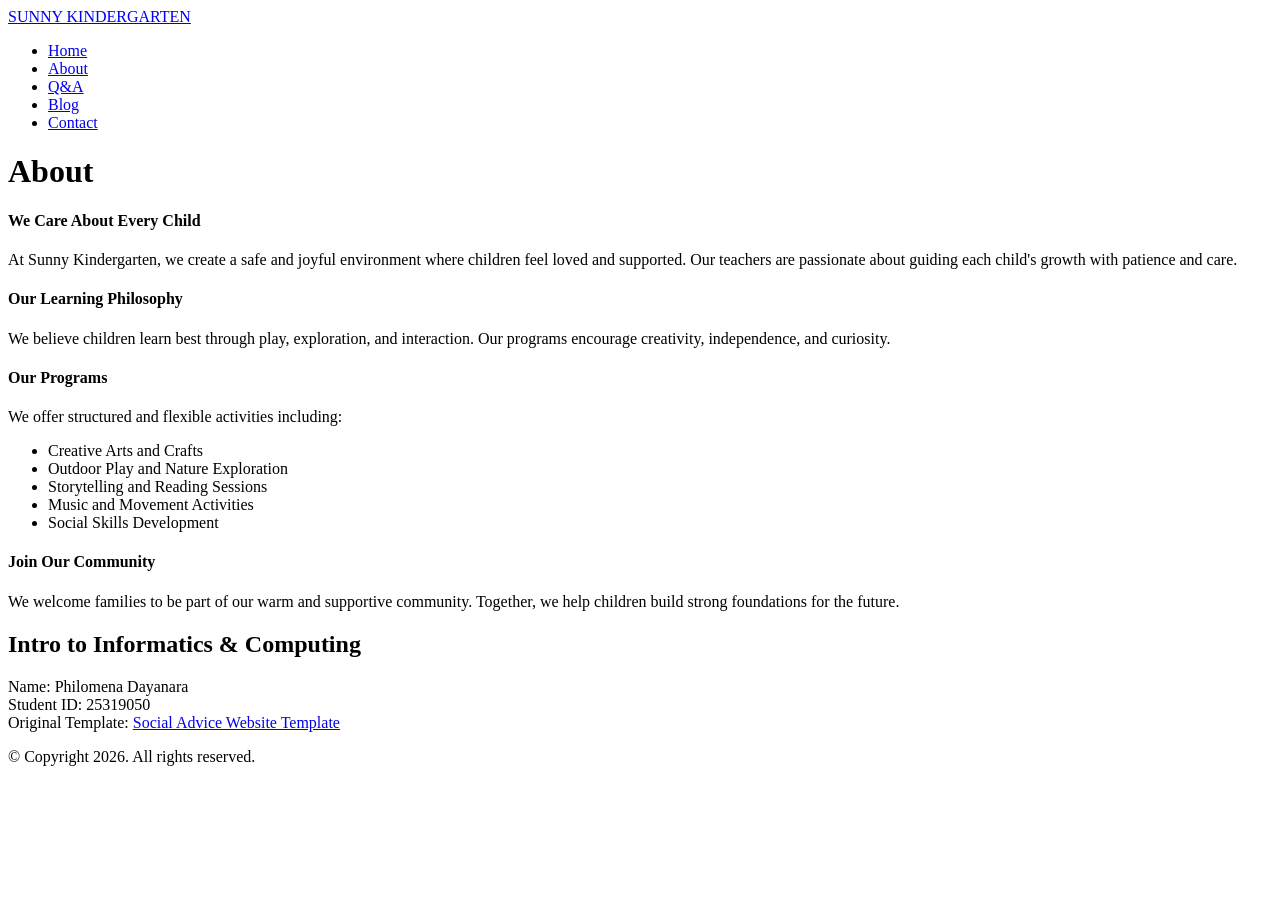
==== about.html @ 9fd86f03 "Add files via upload" ====
<!DOCTYPE html>
<!-- Website template by freewebsitetemplates.com -->
<html>
<head>
	<meta charset="UTF-8">
	<title>About-Sunny Kindergarten</title>
	<link rel="stylesheet" href="css/style.css" type="text/css">
</head>
<body>
	<div id="header">
		<div>
			<div id="logo">
				<a href="index.html"><span>SUNNY KINDERGARTEN</span></a>
			</div>
			<ul id="navigation">
				<li>
					<a href="index.html">Home</a>
				</li>
				<li class="selected">
					<a href="about.html">About</a>
				</li>
				<li>
					<a href="answer.html">Q&amp;A</a>
				</li>
				<li>
					<a href="blog.html">Blog</a>
				</li>
				<li>
					<a href="contact.html">Contact</a>
				</li>
			</ul>
		</div>
	</div>
	<div id="contents">
		<div id="about" class="body">
			<h1>About</h1>
			<h4>We Care About Every Child</h4>
			<p>
				At Sunny Kindergarten, we create a safe and joyful environment where children feel loved and supported. Our teachers are passionate about guiding
				each child's growth with patience and care.
			</p>
			<h4>Our Learning Philosophy</h4>
			<p> We believe children learn best through play, exploration, and interaction. 
				Our programs encourage creativity, independence, and curiosity. 
			</p>
			<h4>Our Programs</h4>
			<p>
				We offer structured and flexible activities including:
				<ul> 
					<li>Creative Arts and Crafts</li>
					<li>Outdoor Play and Nature Exploration</li>
					<li>Storytelling and Reading Sessions</li>
					<li>Music and Movement Activities</li>
					<li>Social Skills Development</li>
				</ul>
			</p>
			<h4>Join Our Community</h4>
			<p>
				We welcome families to be part of our warm and 
				supportive community. Together, we help children build 
				strong foundations for the future.
			</p>
		</div>
	</div>
	<div id="footer">
		<div>
			<div>
				<h2>Intro to Informatics & Computing</h2>
				<p>
					Name: Philomena Dayanara<br>
					Student ID: 25319050<br>
					Original Template: <a href="https://freewebsitetemplates.com/preview/socialadvicewebsitetemplate/index.html" target="_blank">Social Advice Website Template</a>
				</p>
			</div>
			<p>
				© Copyright 2026. All rights reserved.
			</p>
		</div>
	</div>
</body>
</html>
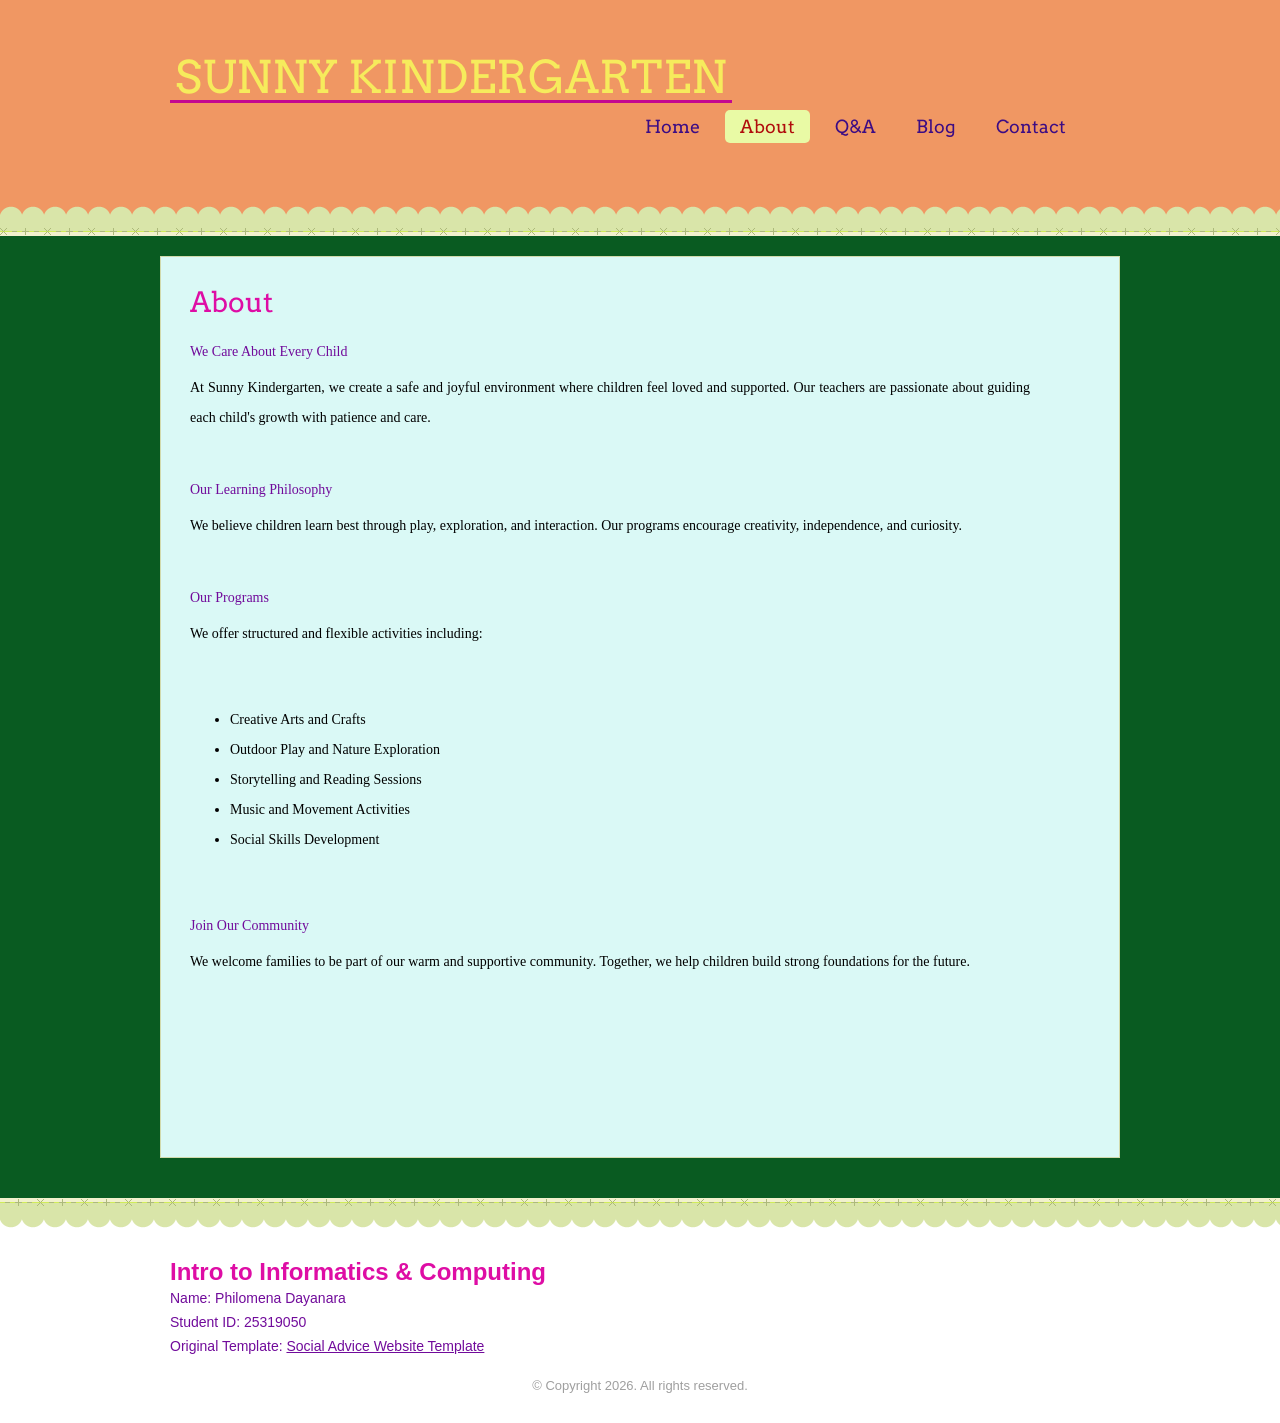
==== commit d06a94f2: "Update stylesheet link in about.html" ====
--- a/about.html
+++ b/about.html
@@ -4,7 +4,7 @@
 <head>
 	<meta charset="UTF-8">
 	<title>About-Sunny Kindergarten</title>
-	<link rel="stylesheet" href="css/style.css" type="text/css">
+	<link rel="stylesheet" href="style.css" type="text/css">
 </head>
 <body>
 	<div id="header">
@@ -78,4 +78,4 @@
 		</div>
 	</div>
 </body>
-</html>+</html>
--- a/style.css
+++ b/style.css
@@ -0,0 +1,448 @@
+/* Website template by freewebsitetemplates.com */
+@font-face {
+	font-family: 'Arvo-Regular';
+	src: url('../fonts/Arvo-Regular.eot');
+	src: local('☺'),  url('Arvo-Regular.woff') format('woff'),  url('Arvo-Regular.ttf') format('truetype'),  url('Arvo-Regular.svg') format('svg');
+	font-weight: normal;
+	font-style: normal;
+}
+body {
+	background-color: #f09763;
+	font-family: Arial, Helvetica, sans-serif;
+	margin: 0;
+}
+img {
+	border: 0;
+}
+/*------------------------------ SPRITES ------------------------------*/
+#connect a {
+	background: url(icons.png) no-repeat;
+}
+/*------------------------------ HEADER ------------------------------*/
+#header {
+	background: url(bg-header.png) repeat-x left bottom;
+	background-position: 0 bottom;
+	padding: 55px 10px 85px;
+	text-align: right;
+}
+#header > div {
+	width: 960px;
+	margin: 0 auto;
+}
+#header > div:after {
+	clear: both;
+	content: "";
+	display: block;
+	height: 0;
+	line-height: 0;
+	visibility: hidden;
+}
+/** Logo **/
+#logo {
+	float: left;
+	display: inline-block;
+	border-bottom: 3px solid #c40891;
+	margin-left: 10px;
+	padding: 0 5px;
+}
+#logo a {
+	font-family: 'Arvo-Regular';
+	font-size: 45px;
+	line-height: 45px;
+	text-align: center;
+	text-decoration: none;
+	text-transform: uppercase;
+}
+#logo a span {
+	color: #f6eb5c;
+}
+/** Navigation **/
+#navigation {
+	display: inline-block;
+	list-style: none;
+	width: 480px;
+	margin: 7px 10px 3px 0;
+	padding: 0;
+}
+#navigation li {
+	float: left;
+	margin-left: 10px;
+}
+#navigation li:first-child {
+	margin-left: 0;
+}
+#navigation li a {
+	color: #3c0c84;
+	font-family: 'Arvo-Regular';
+	font-size: 18px;
+	line-height: 34px;
+	padding: 6px 15px;
+	text-decoration: none;
+}
+#navigation li a:hover, #navigation li.selected a {
+	color: #b00c0c;
+	background-color: #e9faa5;
+	border-radius: 5px;
+}
+/*------------------------------ CONTENTS ------------------------------*/
+#contents {
+	background-color: #095b21;
+	padding: 20px 0 40px;
+}
+#contents > div:after {
+	clear: both;
+	content: "";
+	display: block;
+	height: 0;
+	line-height: 0;
+	visibility: hidden;
+}
+#contents .body {
+	background-color: #daf9f6;
+	height: auto;
+	width: 900px;
+	margin: 0 auto;
+	border: 1px solid #d1daac;
+	padding: 0 29px;
+	font-family: Georgia, "Times New Roman", Times, serif;
+	font-size: 14px;
+	line-height: 30px;
+}
+#contents h1 {
+	color: #de0da5;
+	font-family: 'Arvo-Regular';
+	font-weight: normal;
+	margin: 30px 0 20px;
+}
+#contents p {
+	font-size: 14px;
+	line-height: 30px;
+	margin: 0;
+	padding: 0 0 30px;
+	text-align: justify;
+}
+#contents p a {
+	color: #000;
+}
+#contents p > a:hover {
+	color: #550974;
+}
+#contents p em {
+	color: #7a1ba2;
+	display: block;
+	font-family: Georgia, "Times New Roman", Times, serif;
+	font-size: 16px;
+	font-style: normal;
+}
+#contents p em a {
+	color: #7a1ba2;
+	text-decoration: none;
+}
+#contents p em a:hover {
+	text-decoration: underline;
+}
+/** Adbox **/
+#adbox {
+	font-family: 'Arvo-Regular';
+	width: 940px;
+	margin: 0 auto;
+	padding: 0 10px;
+}
+#adbox img {
+	float: left;
+	margin-right: 60px;
+}
+#adbox h1 {
+	font-size: 60px;
+	margin: 0 0 10px;
+	padding-top: 60px;
+	text-transform: uppercase;
+}
+#adbox p {
+	color: #710b9b;
+	font-size: 20px;
+	line-height: 40px;
+}
+/** MAIN **/
+#main {
+	float: left;
+	min-height: 100px;
+	width: 640px;
+	padding-right: 20px;
+}
+/** SIDEBAR **/
+#sidebar {
+	float: right;
+	height: auto;
+	width: 210px;
+	padding-left: 29px;
+}
+/** Featured **/
+#contents #featured {
+	background: #fff url(separator.png) repeat-y left top;
+	padding-bottom: 20px;
+}
+#featured #main ul {
+	display: inline-block;
+	height: auto;
+	list-style: none;
+	width: 640px;
+	margin: 0;
+	padding: 0;
+}
+#featured #main ul img {
+	border: 2px solid #d1d1d1;
+	margin-bottom: 10px;
+}
+#featured #main ul li {
+	float: left;
+	width: 215px;
+	margin-bottom: 10px;
+	padding: 0 15px 0 28px;
+}
+#featured #main ul li:first-child {
+	width: 379px;
+	margin-bottom: 0px;
+	padding: 0;
+}
+#featured ul li:first-child p {
+	text-align: justify;
+}
+#featured #main ul li span.time {
+	float: left;
+	display: inline-block;
+	font-family: Georgia, "Times New Roman", Times, serif;
+	font-size: 14px;
+	line-height: 24px;
+	border-right: 2px solid #d1daac;
+	margin-top: 6px;
+	padding-right: 10px;
+	text-align: right;
+}
+#featured ul li p {
+	padding-left: 50px;
+	text-align: left;
+}
+#featured #sidebar ul {
+	list-style: none;
+	width: 210px;
+	margin: 0;
+	padding: 0;
+}
+#featured #sidebar ul li {
+	margin-bottom: 10px;
+	padding-right: 19px;
+}
+#featured #sidebar ul li p {
+	padding-left: 0;
+}
+/** About **/
+#contents #about {
+	min-height: 900px;
+}
+#about h4 {
+	color: #710b9b;
+	font-family: Georgia, "Times New Roman", Times, serif;
+	font-weight: normal;
+	margin: 0 0 6px;
+}
+#about h4.details {
+	color: #000;
+	font-weight: normal;
+	text-transform: uppercase;
+}
+#about p {
+	padding-bottom: 42px;
+	padding-right: 60px;
+}
+/** Answers **/
+#contents #answers {
+	min-height: 900px;
+}
+#contents #answers p {
+	padding-right: 20px;
+}
+#answers ul {
+	list-style: none;
+	margin: 0;
+	padding: 0;
+}
+#answers ul li {
+	float: left;
+	min-height: 150px;
+	width: 420px;
+	padding-right: 30px;
+}
+#contents #answers ul li p {
+	padding-right: 0;
+}
+#answers ul li p em {
+	display: block;
+}
+/** Blog **/
+#contents #blog {
+	background: #fff url(separator.png) repeat-y left top;
+	min-height: 900px;
+	padding-bottom: 20px;
+}
+#blog #main img {
+	float: left;
+	border: 2px solid #d1d1d1;
+	margin: 6px 20px 0 0;
+}
+#blog p {
+	line-height: 30px;
+	padding-bottom: 0;
+	padding-right: 30px;
+}
+#blog #sidebar div.section {
+	margin: 0 0 24px;
+}
+#blog #sidebar h4 {
+	color: #710b9b;
+	font-family: Georgia, "Times New Roman", Times, serif;
+	font-size: 17px;
+	font-weight: normal;
+	line-height: 30px;
+	margin: 0 0 6px;
+}
+#blog #sidebar ul {
+	color: #000;
+	font-size: x-small;
+	margin: 0;
+	padding: 0 0 0 15px;
+}
+#blog #sidebar ul li a {
+	color: #000;
+	font-size: 15px;
+	line-height: 30px;
+	text-decoration: none;
+}
+#blog #sidebar ul li a:hover {
+	text-decoration: underline;
+}
+/** Contact **/
+#contents #contact {
+	min-height: 900px;
+}
+#contact form {
+	width: 605px;
+	margin: 0 0 30px;
+}
+#contact label {
+	display: inline-block;
+	font-size: 14px;
+	width: 110px;
+	margin: 0 0 12px;
+	padding: 0 10px 0 0;
+	text-align: right;
+}
+#contact label.msg {
+	vertical-align: top;
+}
+#contact input.txtfield {
+	height: 28px;
+	line-height: 28px;
+	width: 460px;
+	border: 1px solid #bbbbbb;
+	margin: 0 0 12px;
+	padding: 0 4px;
+}
+#contact textarea {
+	font-family: Arial, Helvetica, sans-serif;
+	font-size: 14px;
+	font-weight: normal;
+	height: 283px;
+	line-height:24px;
+	width: 460px;
+	border: 1px solid #bbbbbb;
+	margin: 0 0 12px;
+	padding: 0 4px;
+	overflow: auto;
+	resize: none;
+}
+#contact input.btn {
+	background-color: #f1f1cd;
+	color: #000;
+	cursor: pointer;
+	font-family: Arial, Helvetica, sans-serif;
+	font-size: 14px;
+	height: 30px;
+	line-height: 30px;
+	border: 0;
+	border-radius: 5px;
+	margin-left: 124px;
+	padding: 0 10px;
+}
+#contact input.btn:hover {
+	background-color: #d9e5a9;
+}
+/*------------------------------ FOOTER ------------------------------*/
+#footer {
+	background: #ffffff url(bg-footer.png) repeat-x left top;
+}
+#footer > div {
+	width: 940px;
+	margin: 0 auto;
+	padding: 60px 10px 30px;
+}
+#footer p {
+	clear: both;
+	color: #9f9f9f;
+	font-size: 13px;
+	margin: 0;
+	text-align: center;
+}
+#footer > div > div {
+	float: left;
+	width: 680px;
+	margin-bottom: 20px;
+}
+#footer > div > div p {
+	color: #710b9b;
+	font-size: 14px;
+	line-height: 24px;
+	padding-right: 80px;
+	text-align: left;
+}
+#footer > div > div p a {
+	color: #710b9b;
+}
+#footer > div > div h2 {
+	color: #de0da5;
+	margin: 0;
+}
+#footer #connect {
+	width: 210px;
+	border-left: 1px solid #d4dcb1;
+	padding-left: 29px;
+}
+#footer #connect h2 {
+	margin: 0 0 6px;
+}
+#connect a {
+	display: inline-block;
+	height: 42px;
+	width: 55px;
+	margin-right: 20px;
+}
+#connect a.facebook {
+	background-position: -65px 0;
+	width: 25px;
+}
+#connect a.twitter {
+	background-position: -65px -48px;
+}
+#connect a.googleplus {
+	background-position: -65px -96px;
+}
+#connect a.facebook:hover {
+	background-position: 0 0;
+	width: 25px;
+}
+#connect a.twitter:hover {
+	background-position: 0 -48px;
+}
+#connect a.googleplus:hover {
+	background-position: 0 -96px;
+}
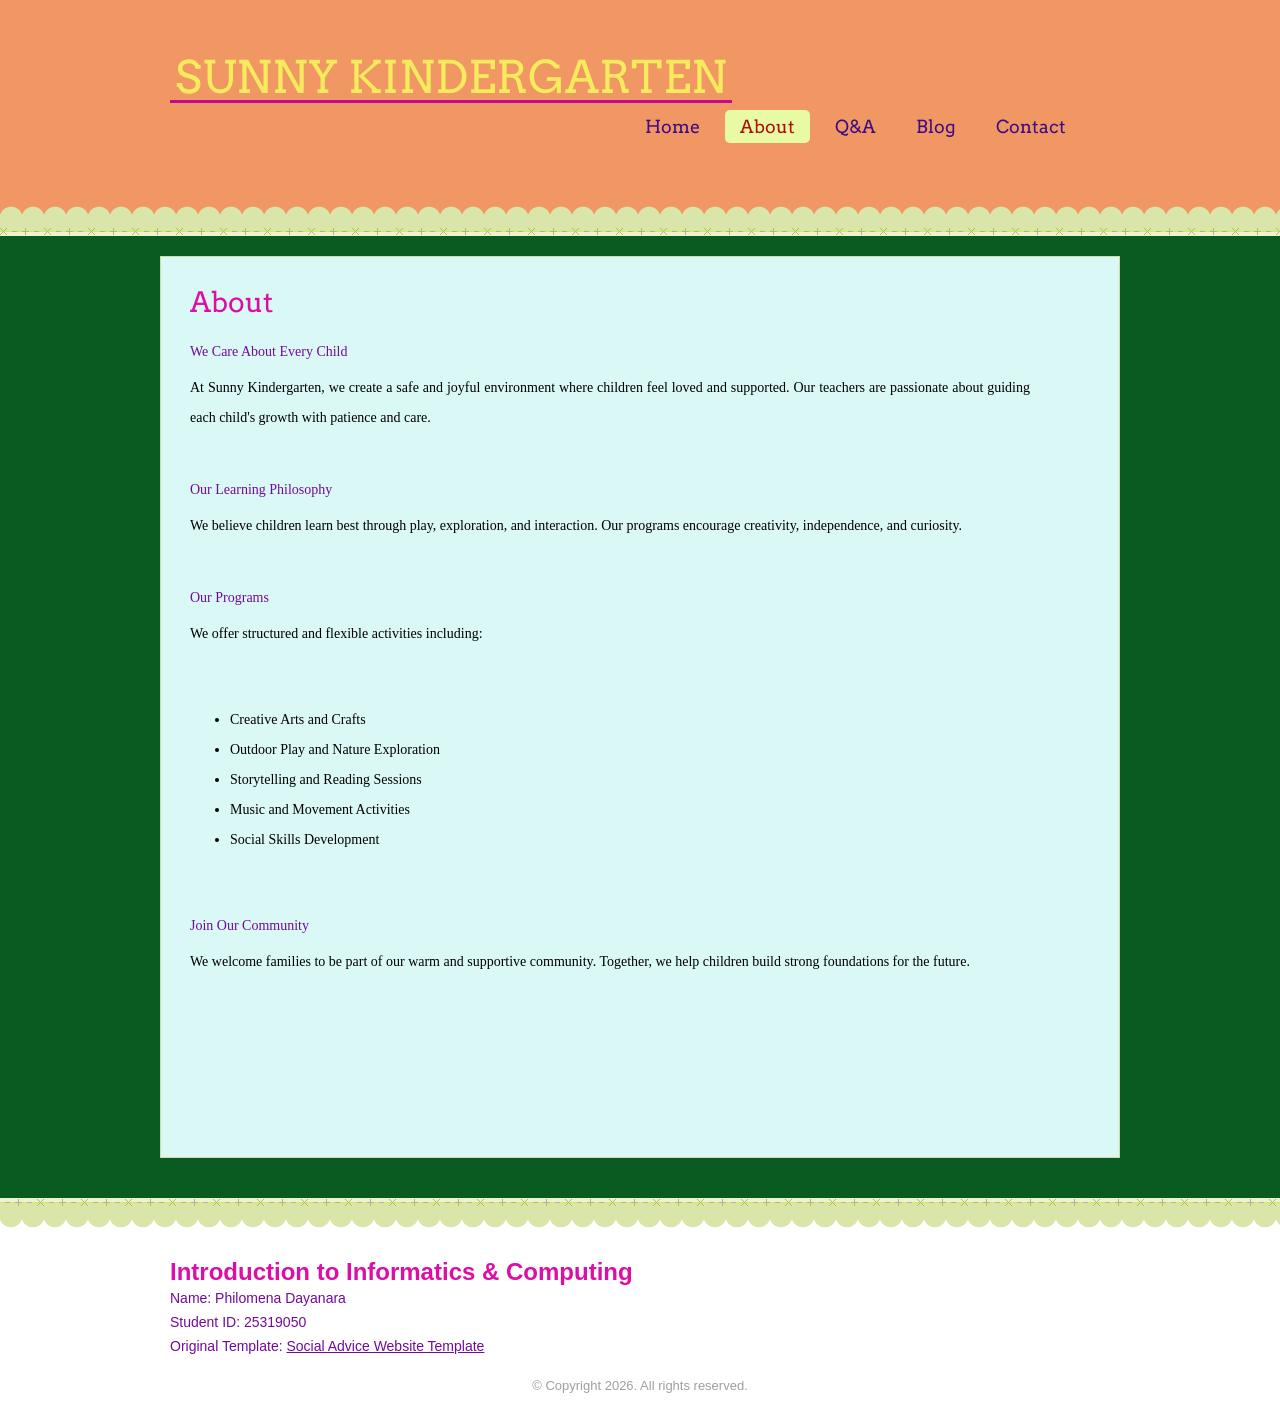
==== commit c848e923: "Update heading from 'Intro' to 'Introduction'" ====
--- a/about.html
+++ b/about.html
@@ -65,7 +65,7 @@
 	<div id="footer">
 		<div>
 			<div>
-				<h2>Intro to Informatics & Computing</h2>
+				<h2>Introduction to Informatics & Computing</h2>
 				<p>
 					Name: Philomena Dayanara<br>
 					Student ID: 25319050<br>
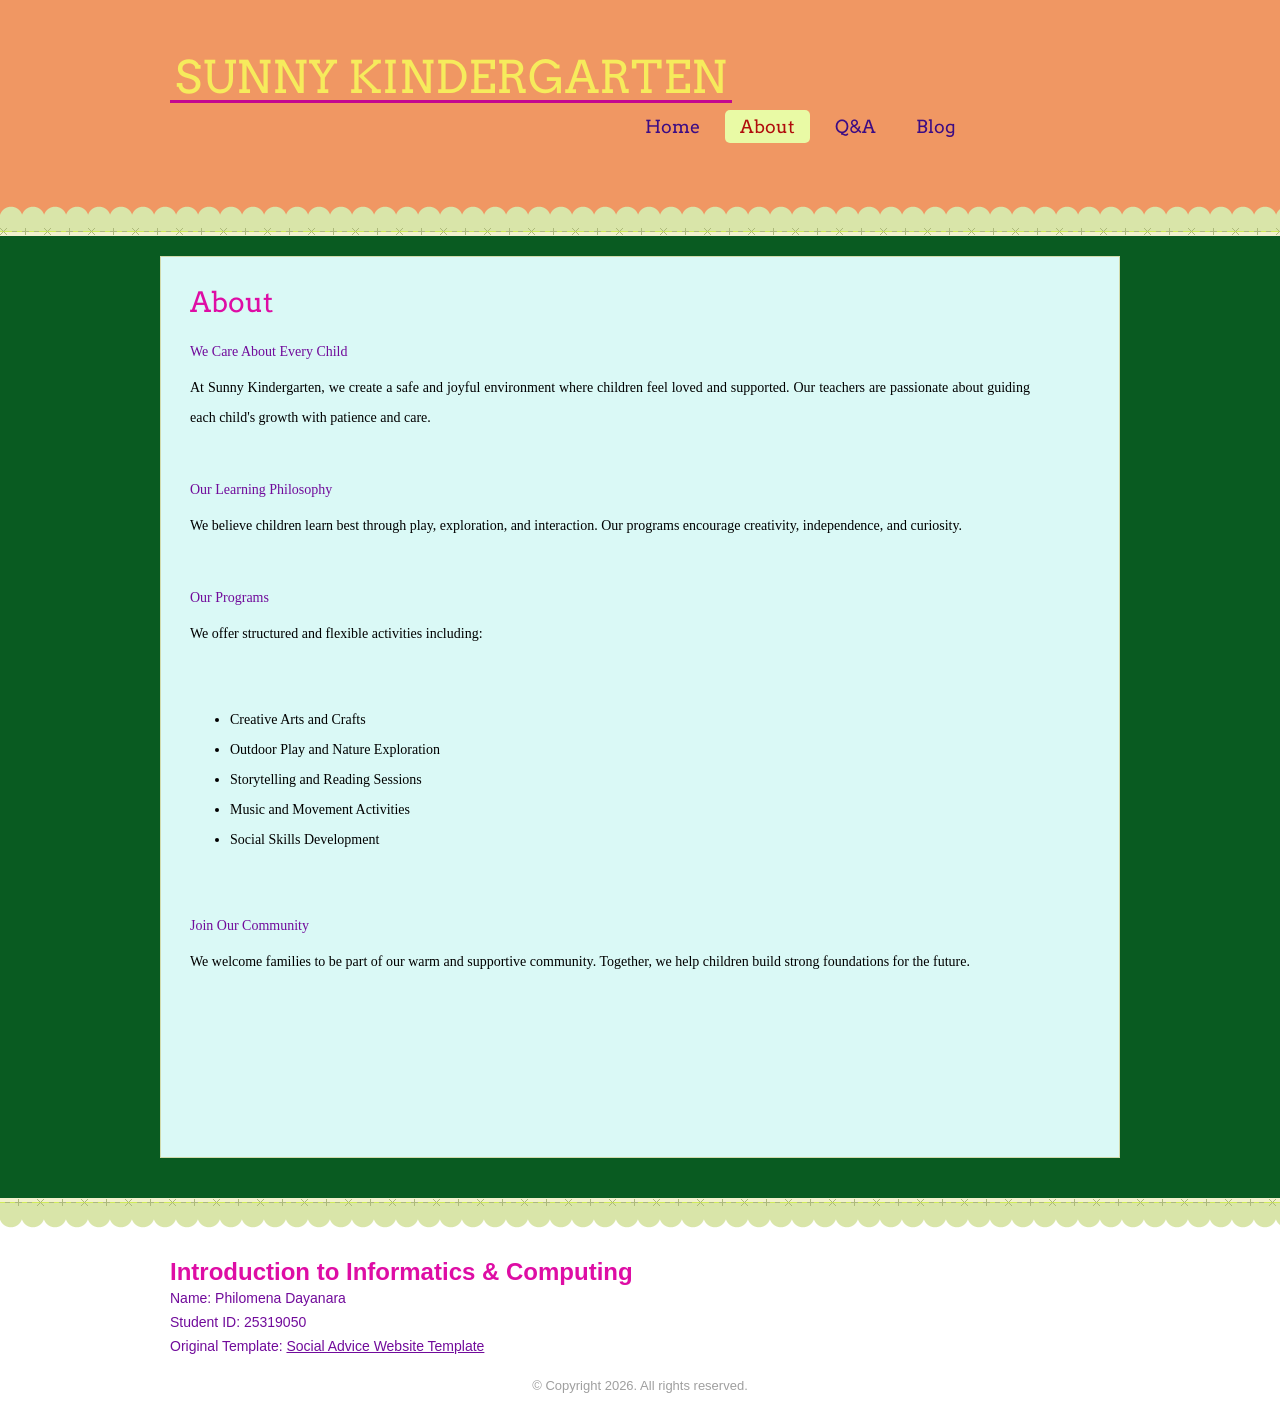
==== commit 123be3a7: "Remove contact link from about.html Removed the contact link from the navigation menu." ====
--- a/about.html
+++ b/about.html
@@ -25,9 +25,7 @@
 				<li>
 					<a href="blog.html">Blog</a>
 				</li>
-				<li>
-					<a href="contact.html">Contact</a>
-				</li>
+				
 			</ul>
 		</div>
 	</div>
